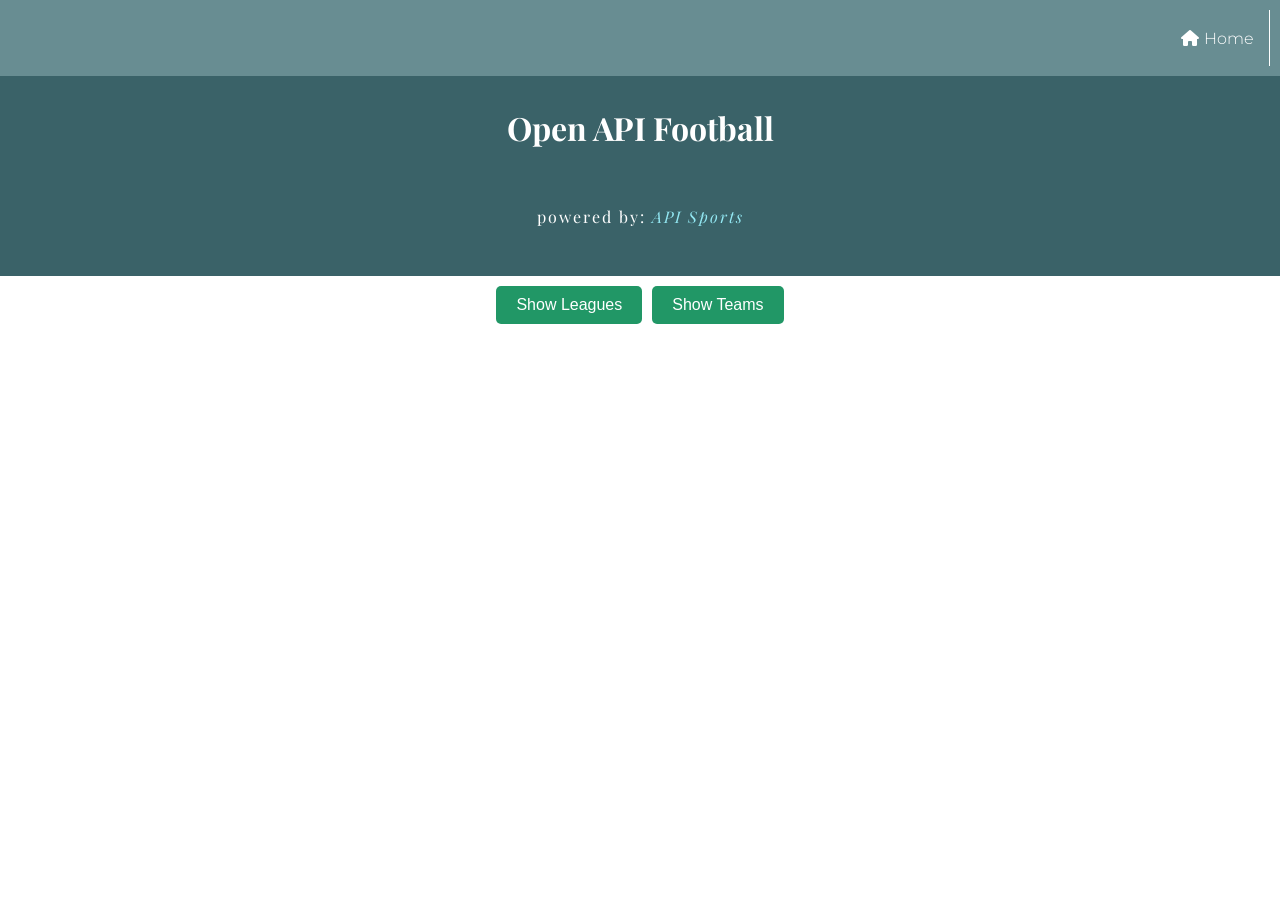
==== open-api.html @ 27271791 "added open api page" ====
<!DOCTYPE html>
<html lang="en">
  <head>
    <meta charset="UTF-8">
    <meta name="viewport" content="width=device-width, initial-scale=1.0">
    <title>Open API Artworks</title>
    <link rel="stylesheet" href="css/open-api.css" />
    <link rel="stylesheet" href="https://cdnjs.cloudflare.com/ajax/libs/font-awesome/6.5.2/css/all.min.css" />
  </head>
  <body>
    <nav>
      <ul>
        <li><a href="index.html"><i class="fa-solid fa-house"></i>Home</a></li>
      </ul>
    </nav>
    <div class = "footballContainer">
      <h1>Open API Football</h1>
      <h3>powered by: <a href="https://www.api-sports.io/">API Sports</a></h3>
      <section id="Football">
        <div class="button-container">
          <button id="leaguesButton">Show Leagues</button>
          <button id="teamsButton">Show Teams</button>
        </div>
        <ul>

        </ul>
      </section>
    </div>
    <script src="js/open-api.js"> </script>
  </body>
</html>
---- css/open-api.css ----
@import url('https://fonts.googleapis.com/css2?family=Montserrat:ital,wght@0,100..900;1,100..900&family=Playfair+Display:ital,wght@0,400..900;1,400..900&family=Smooch+Sans:wght@100..900&display=swap');
* {
  box-sizing: border-box;
}

body {
    margin: 0;
    padding: 0;
}

nav{
    background-color: #688d92;
    padding: 10px;
    color: #ffffff;
    position: sticky;
    top: 0;
    z-index: 1000;
}

nav ul {
    display: flex;
    list-style-type: none;
    margin: 0;
    padding: 0;
    gap: 20px;
    justify-content: flex-end;
}

nav li {
    border-right: 1px solid #ffffff;
    padding: 15px;
}

nav a {
    text-decoration: none;
    font-family: "Montserrat", system-ui;
    font-weight: 300;
    color: #ffffff;
}

nav li:hover {
    border-right-color: #b42828;
}

nav li:hover a {
    color: #b42828;
}

nav i {
    padding: 5px;
}

h1, h2, h3, h4, h5, h6 {
    font-family: "Playfair Display", system-ui;
    flex-basis: 100%;
    height: 100px;
    padding: 30px;
    margin: 0;
    text-align: center;
    background-color: #3a6268;
    color: #ffffff;
}

h3 {
    font-size: 16px;
    font-weight: 300;
    letter-spacing: 2px;
}
h3 a {
    color: #93e8f3;
    text-decoration: none;
    font-style: italic;
}

.button-container {
    display: flex;
    gap: 10px;
    justify-content: center;
    margin: 10px;
}

.button-container button {
    padding: 10px 20px;
    font-size: 16px;
    cursor: pointer;
    border: none;
    border-radius: 5px;
    background-color: #219766;
    color: #ffffff;
    transition: background-color 0.3s;
}

.button-container button:hover {
    background-color: #104d33;
}

#Football ul {
    list-style-type: none;
    padding: 20px;

    display: flex;
    flex-wrap: wrap;
    gap: 20px;
}

#Football li {
    flex: 0 0 calc(33.333% - 14px);
    border: 1px solid #cccccc;
    border-radius: 8px;
    text-align: center;
    overflow: hidden;
}

#Football li img{
    margin: 10px;
}

.leagueImage, .leagueDescription, .teamImage, .teamDescription {
    flex-basis: 50%;
}

.leagueDescription p, .teamDescription p {
    font-weight: 400;
    line-height: 1.5;
    color: #000000;
    margin: 0;
    padding: 10px;
}
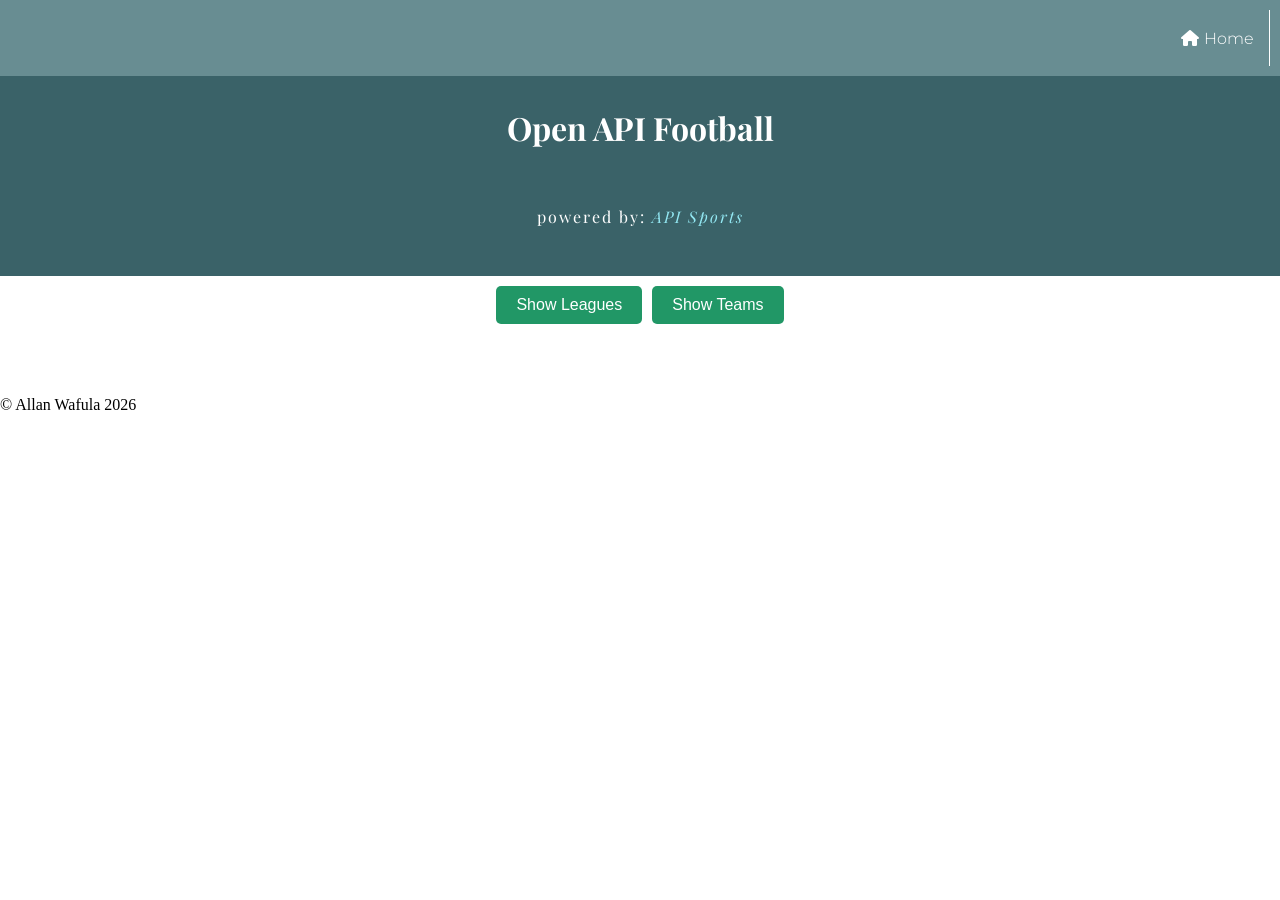
==== commit c914200e: "added comments to the code" ====
--- a/open-api.html
+++ b/open-api.html
@@ -4,28 +4,35 @@
     <meta charset="UTF-8">
     <meta name="viewport" content="width=device-width, initial-scale=1.0">
     <title>Open API Artworks</title>
+    <!--Links to the css file and font awesome for icons-->
     <link rel="stylesheet" href="css/open-api.css" />
     <link rel="stylesheet" href="https://cdnjs.cloudflare.com/ajax/libs/font-awesome/6.5.2/css/all.min.css" />
   </head>
   <body>
+    <!--Navigation menu with a link to the home page-->
     <nav>
       <ul>
         <li><a href="index.html"><i class="fa-solid fa-house"></i>Home</a></li>
       </ul>
     </nav>
+    <!--Main container for the football API content-->
     <div class = "footballContainer">
       <h1>Open API Football</h1>
       <h3>powered by: <a href="https://www.api-sports.io/">API Sports</a></h3>
+      <!--Section for the football API content-->
       <section id="Football">
+        <!--Buttons to show leagues and teams-->
         <div class="button-container">
           <button id="leaguesButton">Show Leagues</button>
           <button id="teamsButton">Show Teams</button>
         </div>
+        <!-- API response will be displayed here using javascript -->
         <ul>
 
         </ul>
       </section>
     </div>
+    <!--Link to the javascript file for the football API functionality-->
     <script src="js/open-api.js"> </script>
   </body>
 </html>
--- a/css/open-api.css
+++ b/css/open-api.css
@@ -1,13 +1,18 @@
+/* Import Google Fonts for Montserrat, Playfair Display, and Smooch Sans */
 @import url('https://fonts.googleapis.com/css2?family=Montserrat:ital,wght@0,100..900;1,100..900&family=Playfair+Display:ital,wght@0,400..900;1,400..900&family=Smooch+Sans:wght@100..900&display=swap');
+
+/* Reset box-sizing for all elements to border-box */
 * {
   box-sizing: border-box;
 }
 
+/* Set default styles for the body element */
 body {
     margin: 0;
     padding: 0;
 }
 
+/* Set the style for the navigation bar */
 nav{
     background-color: #688d92;
     padding: 10px;
@@ -17,6 +22,7 @@
     z-index: 1000;
 }
 
+/* Set the style for the navigation list */
 nav ul {
     display: flex;
     list-style-type: none;
@@ -31,13 +37,6 @@
     padding: 15px;
 }
 
-nav a {
-    text-decoration: none;
-    font-family: "Montserrat", system-ui;
-    font-weight: 300;
-    color: #ffffff;
-}
-
 nav li:hover {
     border-right-color: #b42828;
 }
@@ -50,6 +49,15 @@
     padding: 5px;
 }
 
+/* Set the style for the navigation links */
+nav a {
+    text-decoration: none;
+    font-family: "Montserrat", system-ui;
+    font-weight: 300;
+    color: #ffffff;
+}
+
+/* Heading styles */
 h1, h2, h3, h4, h5, h6 {
     font-family: "Playfair Display", system-ui;
     flex-basis: 100%;
@@ -72,6 +80,7 @@
     font-style: italic;
 }
 
+/* Style for the button container and buttons */
 .button-container {
     display: flex;
     gap: 10px;
@@ -94,6 +103,7 @@
     background-color: #104d33;
 }
 
+/* Style for the Football section and its list items */
 #Football ul {
     list-style-type: none;
     padding: 20px;
@@ -115,6 +125,7 @@
     margin: 10px;
 }
 
+/* Style for the league and team images and descriptions */
 .leagueImage, .leagueDescription, .teamImage, .teamDescription {
     flex-basis: 50%;
 }
